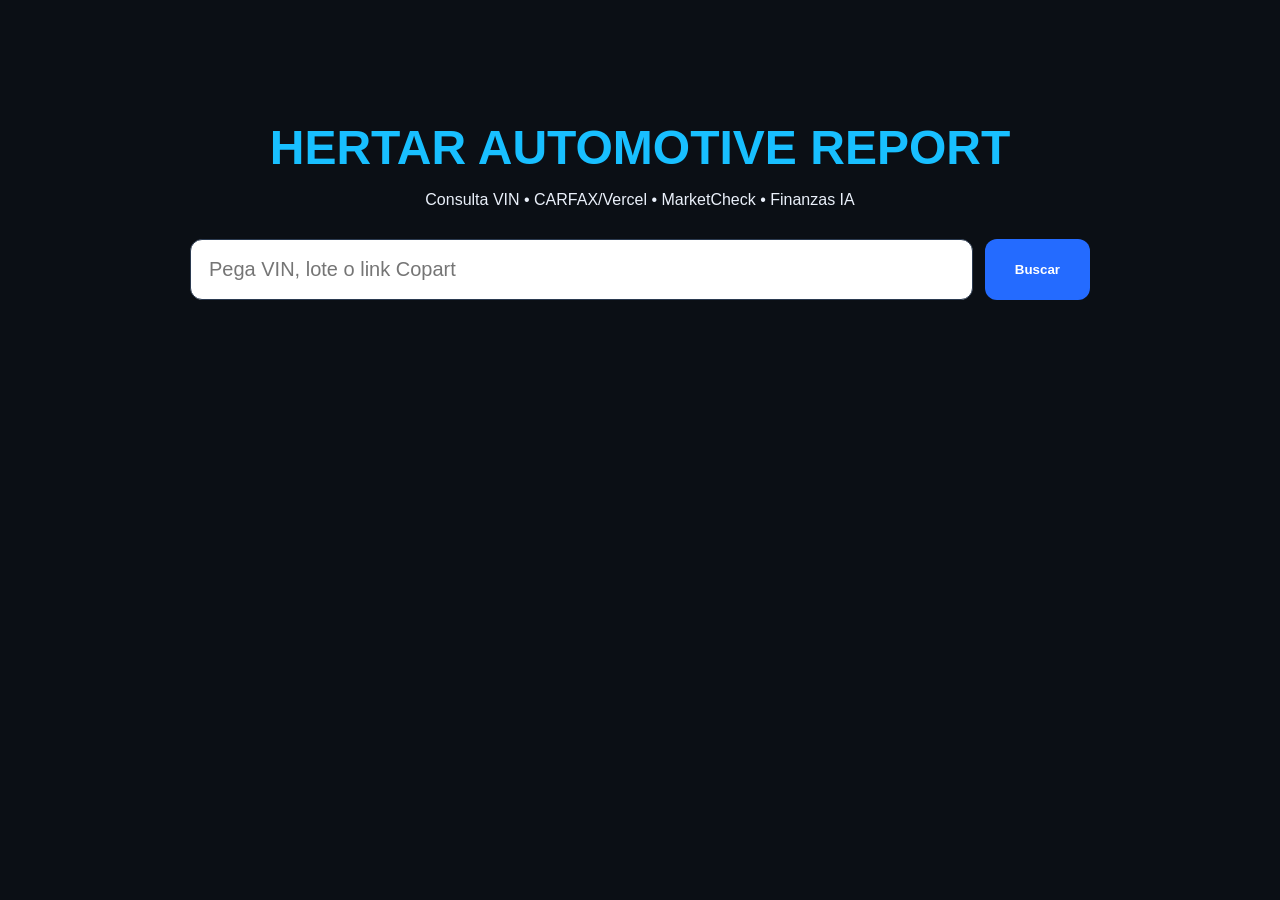
==== templates/index.html @ 64ad3151 "Add files via upload" ====
<!DOCTYPE html><html lang="es"><head><meta charset="UTF-8"><title>HERTAR</title><style>body{margin:0;background:#0b0f15;color:#eaf0fa;font-family:Arial}.hero{max-width:900px;margin:120px auto;text-align:center}.h{font-size:48px;color:#18bfff;font-weight:900}.search{display:flex;gap:12px;margin-top:30px}input{flex:1;padding:18px;border-radius:12px;border:1px solid #2b3a50;font-size:20px}button{padding:18px 30px;border:0;border-radius:12px;background:#246bff;color:white;font-weight:900}</style></head><body><div class="hero"><div class="h">HERTAR AUTOMOTIVE REPORT</div><p>Consulta VIN • CARFAX/Vercel • MarketCheck • Finanzas IA</p><form action="/search" method="post" class="search"><input name="q" placeholder="Pega VIN, lote o link Copart"><button>Buscar</button></form></div></body></html>
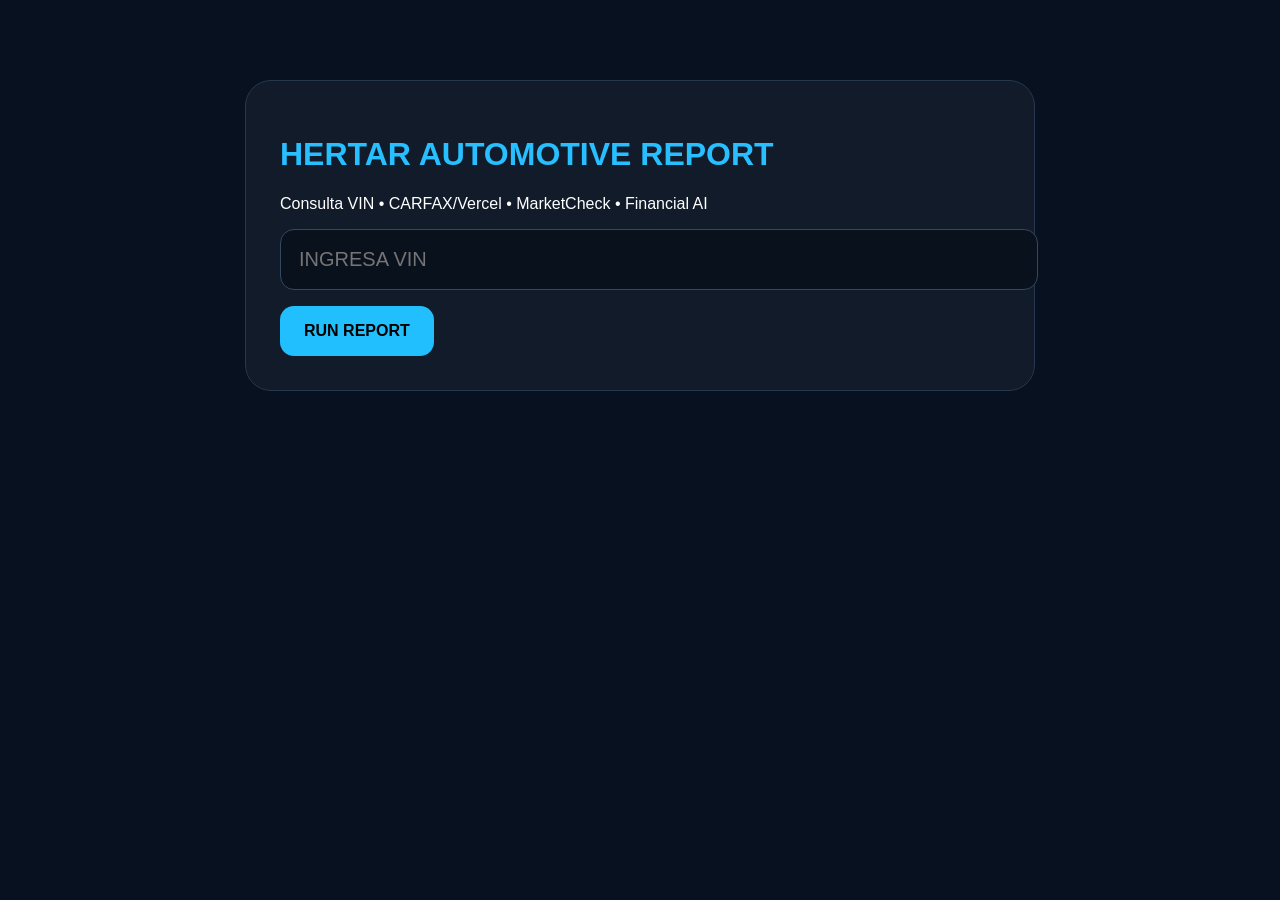
==== commit d20eb70f: "Add files via upload" ====
--- a/templates/index.html
+++ b/templates/index.html
@@ -1 +1,2 @@
-<!DOCTYPE html><html lang="es"><head><meta charset="UTF-8"><title>HERTAR</title><style>body{margin:0;background:#0b0f15;color:#eaf0fa;font-family:Arial}.hero{max-width:900px;margin:120px auto;text-align:center}.h{font-size:48px;color:#18bfff;font-weight:900}.search{display:flex;gap:12px;margin-top:30px}input{flex:1;padding:18px;border-radius:12px;border:1px solid #2b3a50;font-size:20px}button{padding:18px 30px;border:0;border-radius:12px;background:#246bff;color:white;font-weight:900}</style></head><body><div class="hero"><div class="h">HERTAR AUTOMOTIVE REPORT</div><p>Consulta VIN • CARFAX/Vercel • MarketCheck • Finanzas IA</p><form action="/search" method="post" class="search"><input name="q" placeholder="Pega VIN, lote o link Copart"><button>Buscar</button></form></div></body></html>
+<!doctype html><html lang="es"><head><meta charset="utf-8"><meta name="viewport" content="width=device-width, initial-scale=1"><title>HERTAR VINBOT</title>
+<style>body{margin:0;background:#07111f;color:#fff;font-family:Arial}.box{max-width:720px;margin:80px auto;background:#111b2a;border:1px solid #26374f;border-radius:26px;padding:34px}h1{color:#27bfff}input{width:100%;padding:18px;background:#09111d;color:white;border:1px solid #334861;border-radius:14px;font-size:20px;text-transform:uppercase}button{margin-top:16px;padding:16px 24px;background:#22bfff;border:0;border-radius:14px;font-weight:900;font-size:16px;cursor:pointer}</style></head><body><div class="box"><h1>HERTAR AUTOMOTIVE REPORT</h1><p>Consulta VIN • CARFAX/Vercel • MarketCheck • Financial AI</p><form method="post" action="/search"><input name="vin" placeholder="Ingresa VIN" required maxlength="17"><button>RUN REPORT</button></form></div></body></html>
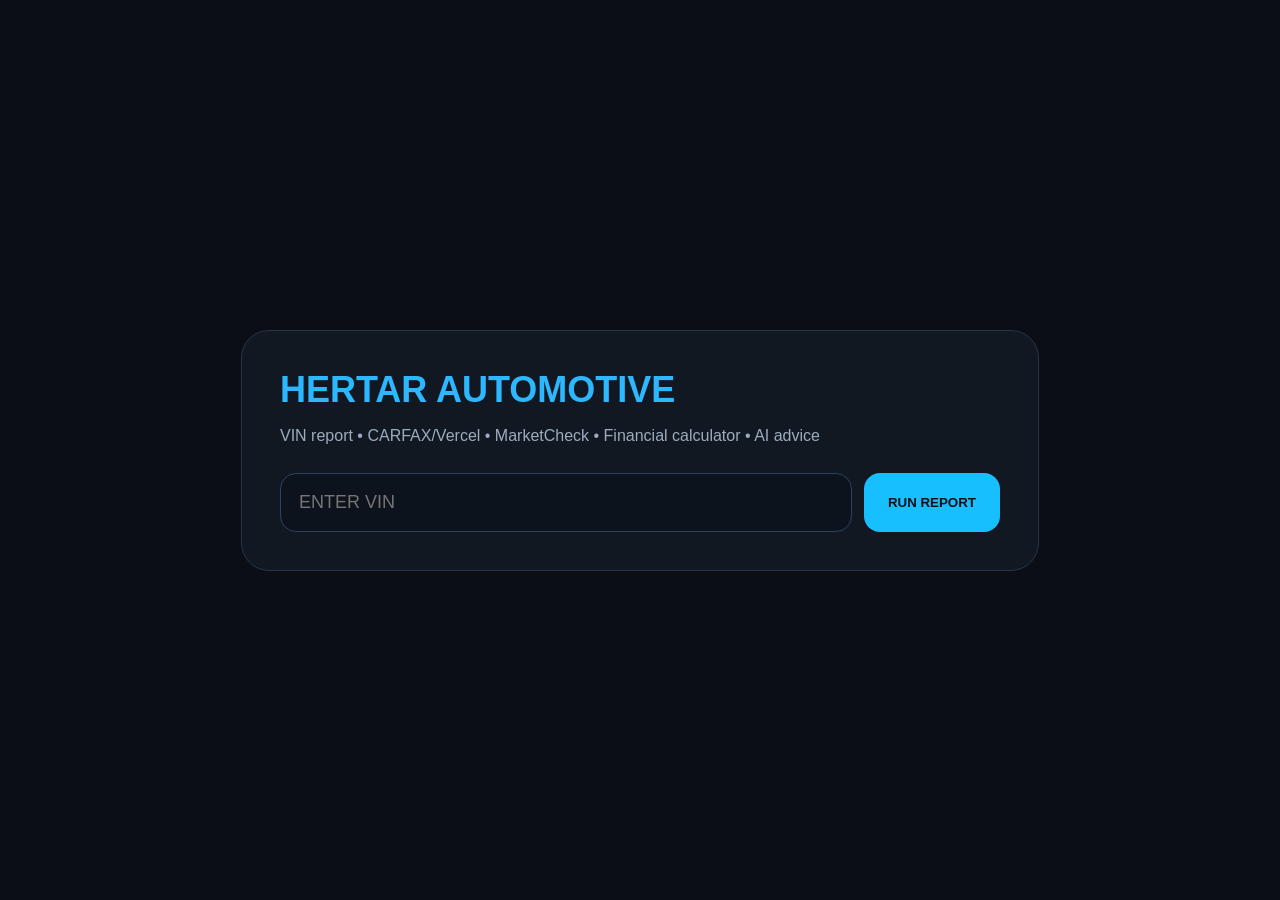
==== commit 9d1d9f63: "Add files via upload" ====
--- a/templates/index.html
+++ b/templates/index.html
@@ -1,2 +1,21 @@
-<!doctype html><html lang="es"><head><meta charset="utf-8"><meta name="viewport" content="width=device-width, initial-scale=1"><title>HERTAR VINBOT</title>
-<style>body{margin:0;background:#07111f;color:#fff;font-family:Arial}.box{max-width:720px;margin:80px auto;background:#111b2a;border:1px solid #26374f;border-radius:26px;padding:34px}h1{color:#27bfff}input{width:100%;padding:18px;background:#09111d;color:white;border:1px solid #334861;border-radius:14px;font-size:20px;text-transform:uppercase}button{margin-top:16px;padding:16px 24px;background:#22bfff;border:0;border-radius:14px;font-weight:900;font-size:16px;cursor:pointer}</style></head><body><div class="box"><h1>HERTAR AUTOMOTIVE REPORT</h1><p>Consulta VIN • CARFAX/Vercel • MarketCheck • Financial AI</p><form method="post" action="/search"><input name="vin" placeholder="Ingresa VIN" required maxlength="17"><button>RUN REPORT</button></form></div></body></html>
+<!DOCTYPE html>
+<html lang="es">
+<head>
+<meta charset="UTF-8">
+<meta name="viewport" content="width=device-width, initial-scale=1.0">
+<title>HERTAR AUTOMOTIVE</title>
+<style>
+body{margin:0;background:#0b0f15;color:#eaf0fa;font-family:Arial,Helvetica,sans-serif;display:flex;align-items:center;justify-content:center;min-height:100vh}.box{width:min(720px,92%);background:#121821;border:1px solid #26354c;border-radius:28px;padding:38px}h1{margin:0 0 10px;color:#2db7ff;font-size:36px}p{color:#9cabbe}form{display:flex;gap:12px;margin-top:28px}input{flex:1;padding:18px;border-radius:16px;border:1px solid #2c4261;background:#0d131c;color:white;font-size:18px;text-transform:uppercase}button{padding:18px 24px;border:0;border-radius:16px;background:#18bfff;color:#001018;font-weight:900;cursor:pointer}@media(max-width:620px){form{flex-direction:column}}
+</style>
+</head>
+<body>
+<div class="box">
+<h1>HERTAR AUTOMOTIVE</h1>
+<p>VIN report • CARFAX/Vercel • MarketCheck • Financial calculator • AI advice</p>
+<form action="/search" method="POST">
+<input name="vin" placeholder="Enter VIN" required maxlength="17">
+<button type="submit">RUN REPORT</button>
+</form>
+</div>
+</body>
+</html>
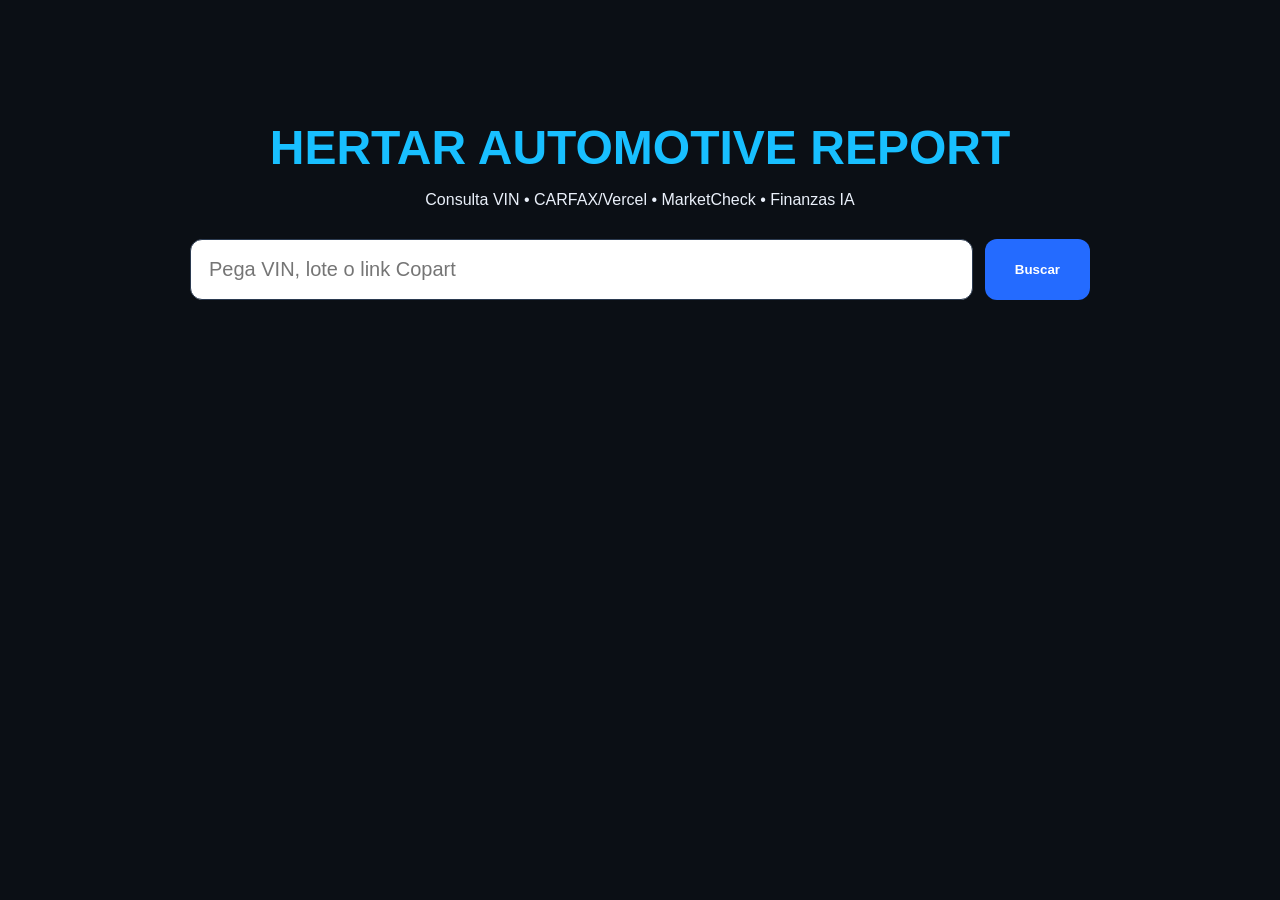
==== commit c40bd22a: "Add files via upload" ====
--- a/templates/index.html
+++ b/templates/index.html
@@ -1,21 +1 @@
-<!DOCTYPE html>
-<html lang="es">
-<head>
-<meta charset="UTF-8">
-<meta name="viewport" content="width=device-width, initial-scale=1.0">
-<title>HERTAR AUTOMOTIVE</title>
-<style>
-body{margin:0;background:#0b0f15;color:#eaf0fa;font-family:Arial,Helvetica,sans-serif;display:flex;align-items:center;justify-content:center;min-height:100vh}.box{width:min(720px,92%);background:#121821;border:1px solid #26354c;border-radius:28px;padding:38px}h1{margin:0 0 10px;color:#2db7ff;font-size:36px}p{color:#9cabbe}form{display:flex;gap:12px;margin-top:28px}input{flex:1;padding:18px;border-radius:16px;border:1px solid #2c4261;background:#0d131c;color:white;font-size:18px;text-transform:uppercase}button{padding:18px 24px;border:0;border-radius:16px;background:#18bfff;color:#001018;font-weight:900;cursor:pointer}@media(max-width:620px){form{flex-direction:column}}
-</style>
-</head>
-<body>
-<div class="box">
-<h1>HERTAR AUTOMOTIVE</h1>
-<p>VIN report • CARFAX/Vercel • MarketCheck • Financial calculator • AI advice</p>
-<form action="/search" method="POST">
-<input name="vin" placeholder="Enter VIN" required maxlength="17">
-<button type="submit">RUN REPORT</button>
-</form>
-</div>
-</body>
-</html>
+<!DOCTYPE html><html lang="es"><head><meta charset="UTF-8"><title>HERTAR</title><style>body{margin:0;background:#0b0f15;color:#eaf0fa;font-family:Arial}.hero{max-width:900px;margin:120px auto;text-align:center}.h{font-size:48px;color:#18bfff;font-weight:900}.search{display:flex;gap:12px;margin-top:30px}input{flex:1;padding:18px;border-radius:12px;border:1px solid #2b3a50;font-size:20px}button{padding:18px 30px;border:0;border-radius:12px;background:#246bff;color:white;font-weight:900}</style></head><body><div class="hero"><div class="h">HERTAR AUTOMOTIVE REPORT</div><p>Consulta VIN • CARFAX/Vercel • MarketCheck • Finanzas IA</p><form action="/search" method="post" class="search"><input name="q" placeholder="Pega VIN, lote o link Copart"><button>Buscar</button></form></div></body></html>
